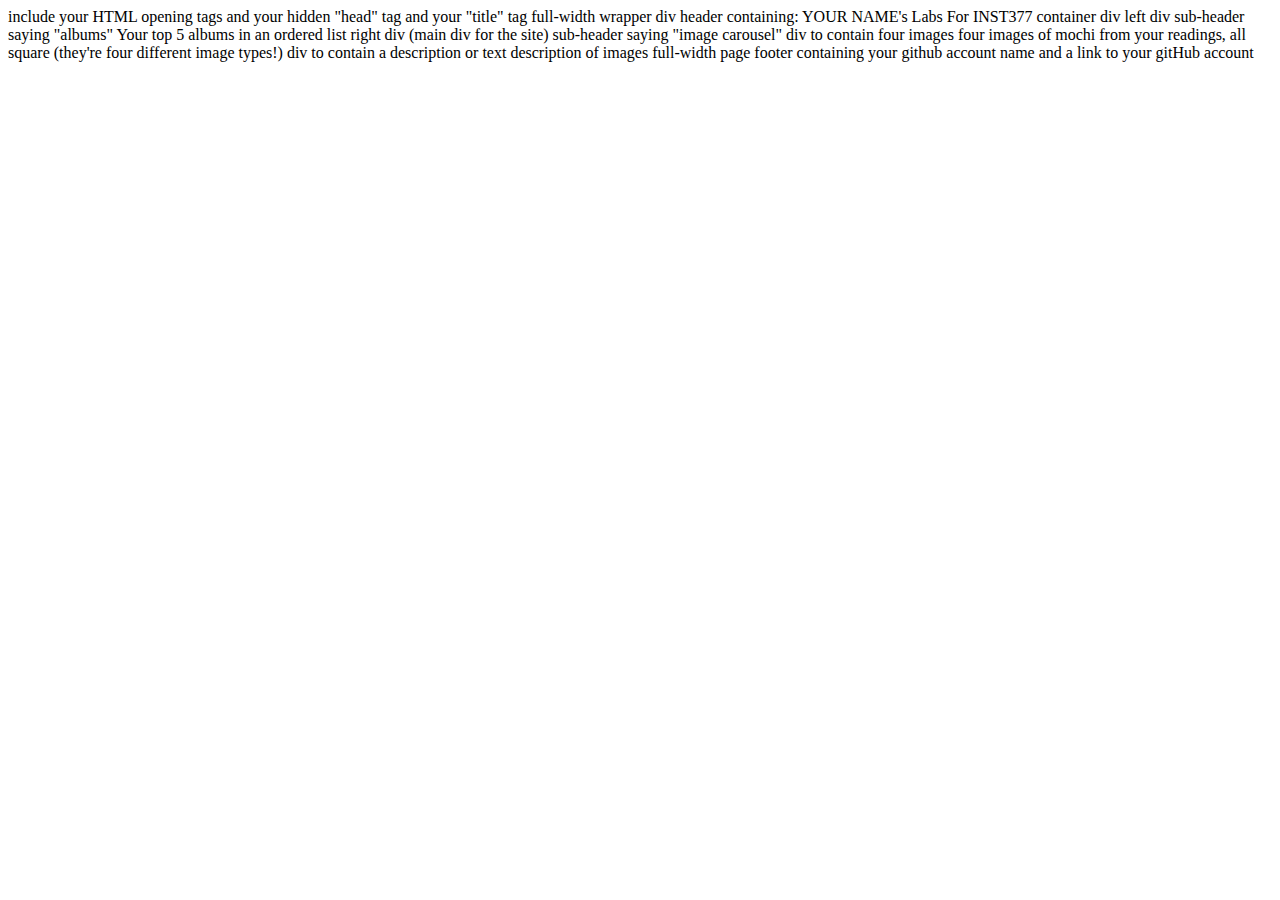
==== client/lab_1/index.html @ fd297278 "inital commit Lab 1" ====
<html lang="en">
<head>
  <meta charset="UTF-8">
  <meta http-equiv="X-UA-Compatible" content="IE=edge">
  <meta name="viewport" content="width=device-width, initial-scale=1.0">
  <title>Zayan Matin's Labs</title>
</head>
<body>
  
</body>
</html>
include your HTML opening tags
and your hidden "head" tag
and your "title" tag


full-width wrapper div
  header containing: YOUR NAME's Labs For INST377
  container div
      left div
        sub-header saying "albums"
        Your top 5 albums in an ordered list
      right div (main div for the site)
        sub-header saying "image carousel"
          div to contain four images
            four images of mochi from your readings, all square (they're four different image types!)
          div to contain a description or text
            description of images


full-width page footer containing your github account name and a link to your gitHub account
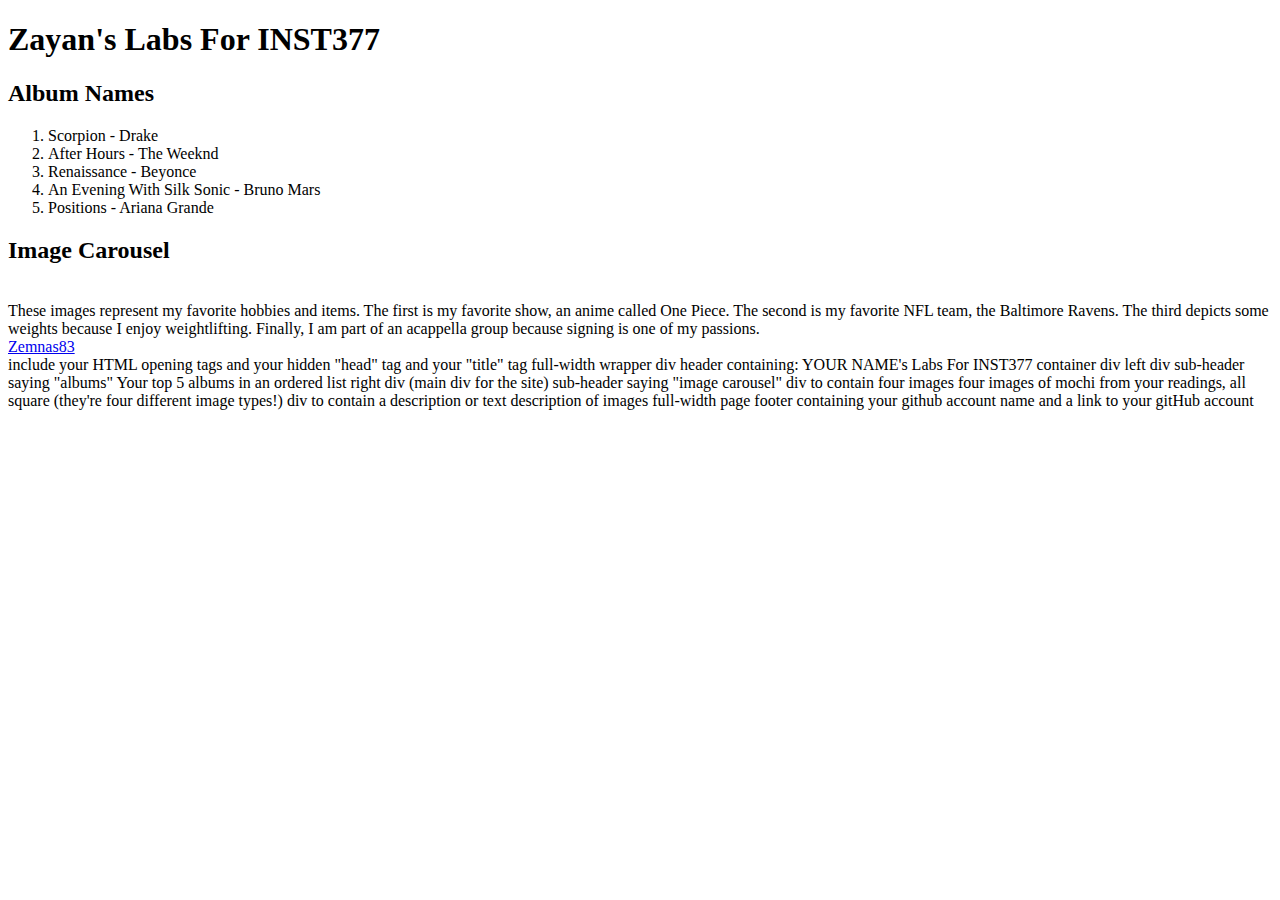
==== commit ff290feb: "lab 1 initial work changes" ====
--- a/client/lab_1/index.html
+++ b/client/lab_1/index.html
@@ -1,14 +1,43 @@
+<!DOCTYPE html>
 <html lang="en">
-<head>
-  <meta charset="UTF-8">
-  <meta http-equiv="X-UA-Compatible" content="IE=edge">
-  <meta name="viewport" content="width=device-width, initial-scale=1.0">
-  <title>Zayan Matin's Labs</title>
+  <head>
+    <meta charset="UTF-8" />
+    <meta http-equiv="X-UA-Compatible" content="IE=edge" />
+    <meta name="viewport" content="width=device-width, initial-scale=1.0" />
+    <title>Zayan's Lab 1</title>
+  </head>
+  <body>
+    <div class="wrapper">
+        <header><h1>Zayan's Labs For INST377</h1></header>
+      <div class="h2">
+        <h2>Album Names</h2>
+      </div>
+      <ol>
+        <li>Scorpion - Drake</li>
+        <li>After Hours - The Weeknd</li>
+        <li>Renaissance - Beyonce</li>
+        <li>An Evening With Silk Sonic - Bruno Mars</li>
+        <li>Positions - Ariana Grande</li>
+      </ol>
+      <h2>Image Carousel</h2>
+      <div class="">
+        <img src=""/>
+        <img src=""/>
+        <img src=""/>
+        <img src=""/>
+      </div>
+      <div>These images represent my favorite hobbies and items. The first is my favorite show, an anime called One Piece. 
+        The second is my favorite NFL team, the Baltimore Ravens. The third depicts some weights because I enjoy weightlifting.
+      Finally, I am part of an acappella group because signing is one of my passions.</div>
+        <footer>
+          <a href="https://github.com/Zemnas83">Zemnas83</a>
+      </footer>
+    </div>
+  </body>
+</html>
+  </div>
 </head>
-<body>
-  
-</body>
-</html>
+
 include your HTML opening tags
 and your hidden "head" tag
 and your "title" tag
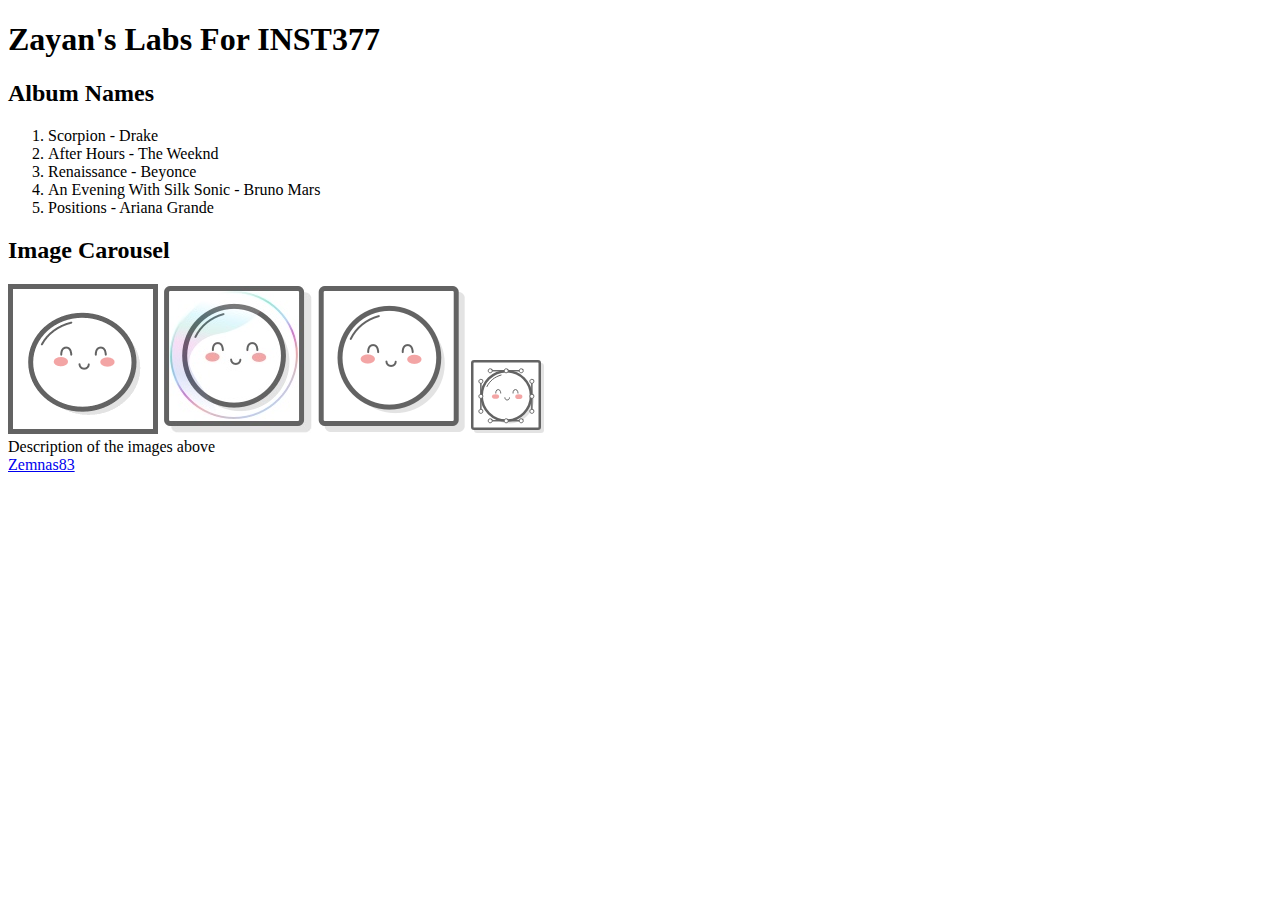
==== commit 8d1c9deb: "completed version of lab 1" ====
--- a/client/lab_1/index.html
+++ b/client/lab_1/index.html
@@ -4,14 +4,13 @@
     <meta charset="UTF-8" />
     <meta http-equiv="X-UA-Compatible" content="IE=edge" />
     <meta name="viewport" content="width=device-width, initial-scale=1.0" />
-    <title>Zayan's Lab 1</title>
+    <title>Zayan's Labs</title>
   </head>
   <body>
-    <div class="wrapper">
+    <div>
         <header><h1>Zayan's Labs For INST377</h1></header>
-      <div class="h2">
+      <div>
         <h2>Album Names</h2>
-      </div>
       <ol>
         <li>Scorpion - Drake</li>
         <li>After Hours - The Weeknd</li>
@@ -19,42 +18,20 @@
         <li>An Evening With Silk Sonic - Bruno Mars</li>
         <li>Positions - Ariana Grande</li>
       </ol>
+    </div>
       <h2>Image Carousel</h2>
-      <div class="">
-        <img src=""/>
-        <img src=""/>
-        <img src=""/>
-        <img src=""/>
+      <div>
+        <img src="images/mochi.gif"/>
+        <img src="images/mochi.jpg"/>
+        <img src="images/mochi.png"/>
+        <img src="images/mochi.svg"/>
       </div>
-      <div>These images represent my favorite hobbies and items. The first is my favorite show, an anime called One Piece. 
-        The second is my favorite NFL team, the Baltimore Ravens. The third depicts some weights because I enjoy weightlifting.
-      Finally, I am part of an acappella group because signing is one of my passions.</div>
-        <footer>
-          <a href="https://github.com/Zemnas83">Zemnas83</a>
-      </footer>
+      <div>Description of the images above</div>
     </div>
+    <footer>
+      <a href="https://github.com/Zemnas83">Zemnas83</a>
+  </footer>
   </body>
 </html>
   </div>
-</head>
-
-include your HTML opening tags
-and your hidden "head" tag
-and your "title" tag
-
-
-full-width wrapper div
-  header containing: YOUR NAME's Labs For INST377
-  container div
-      left div
-        sub-header saying "albums"
-        Your top 5 albums in an ordered list
-      right div (main div for the site)
-        sub-header saying "image carousel"
-          div to contain four images
-            four images of mochi from your readings, all square (they're four different image types!)
-          div to contain a description or text
-            description of images
-
-
-full-width page footer containing your github account name and a link to your gitHub account+</head>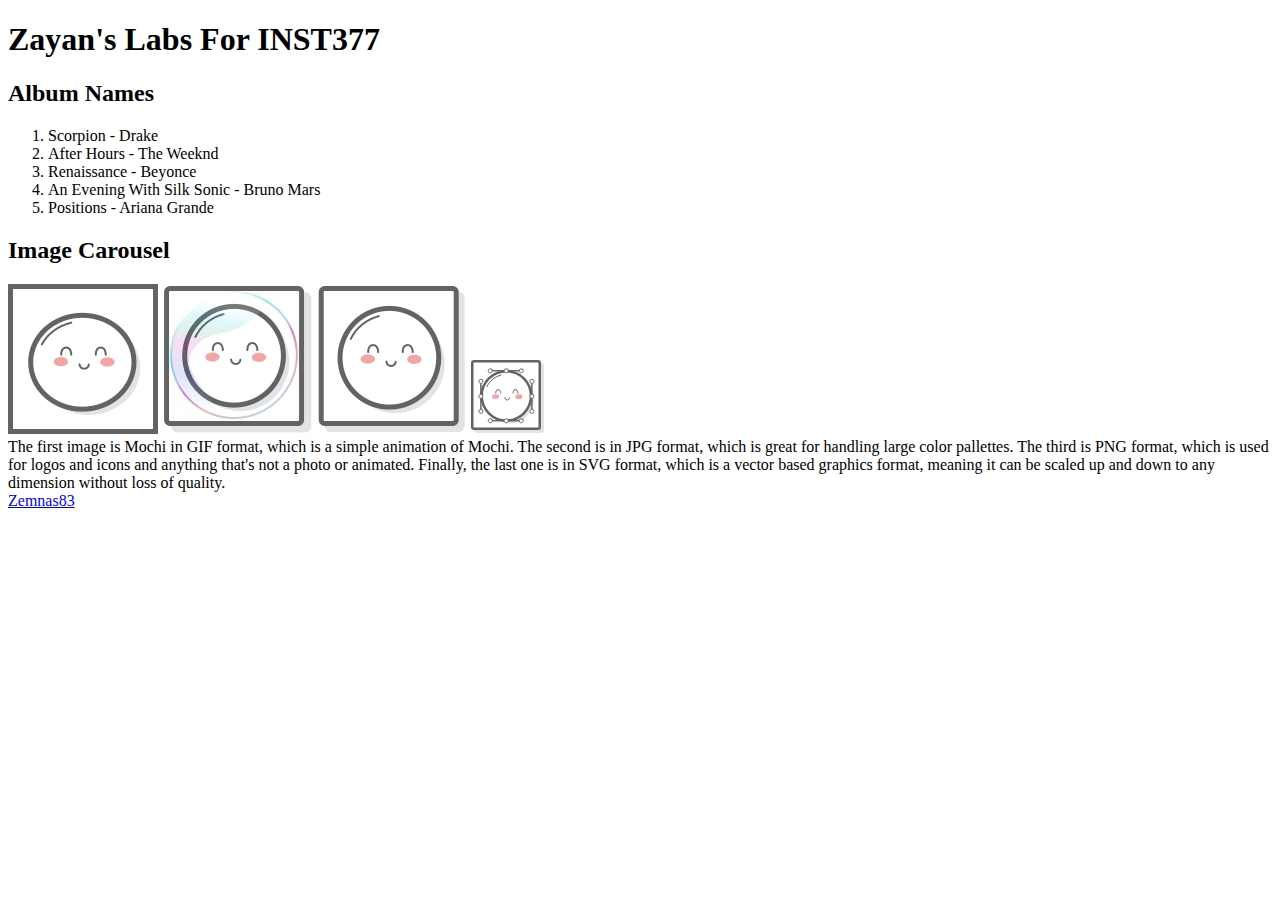
==== commit bb74ab73: "added image description" ====
--- a/client/lab_1/index.html
+++ b/client/lab_1/index.html
@@ -26,7 +26,13 @@
         <img src="images/mochi.png"/>
         <img src="images/mochi.svg"/>
       </div>
-      <div>Description of the images above</div>
+      <div>The first image is Mochi in GIF format, which is a simple animation of Mochi.
+         The second is in JPG format, which is great for handling large color pallettes.
+         The third is PNG format, which is used for logos and icons and anything that's 
+         not a photo or animated. Finally, the last one is in SVG format, which is a 
+         vector based graphics format, meaning it can be scaled up and down to any 
+         dimension without loss of quality.  
+      </div>
     </div>
     <footer>
       <a href="https://github.com/Zemnas83">Zemnas83</a>
